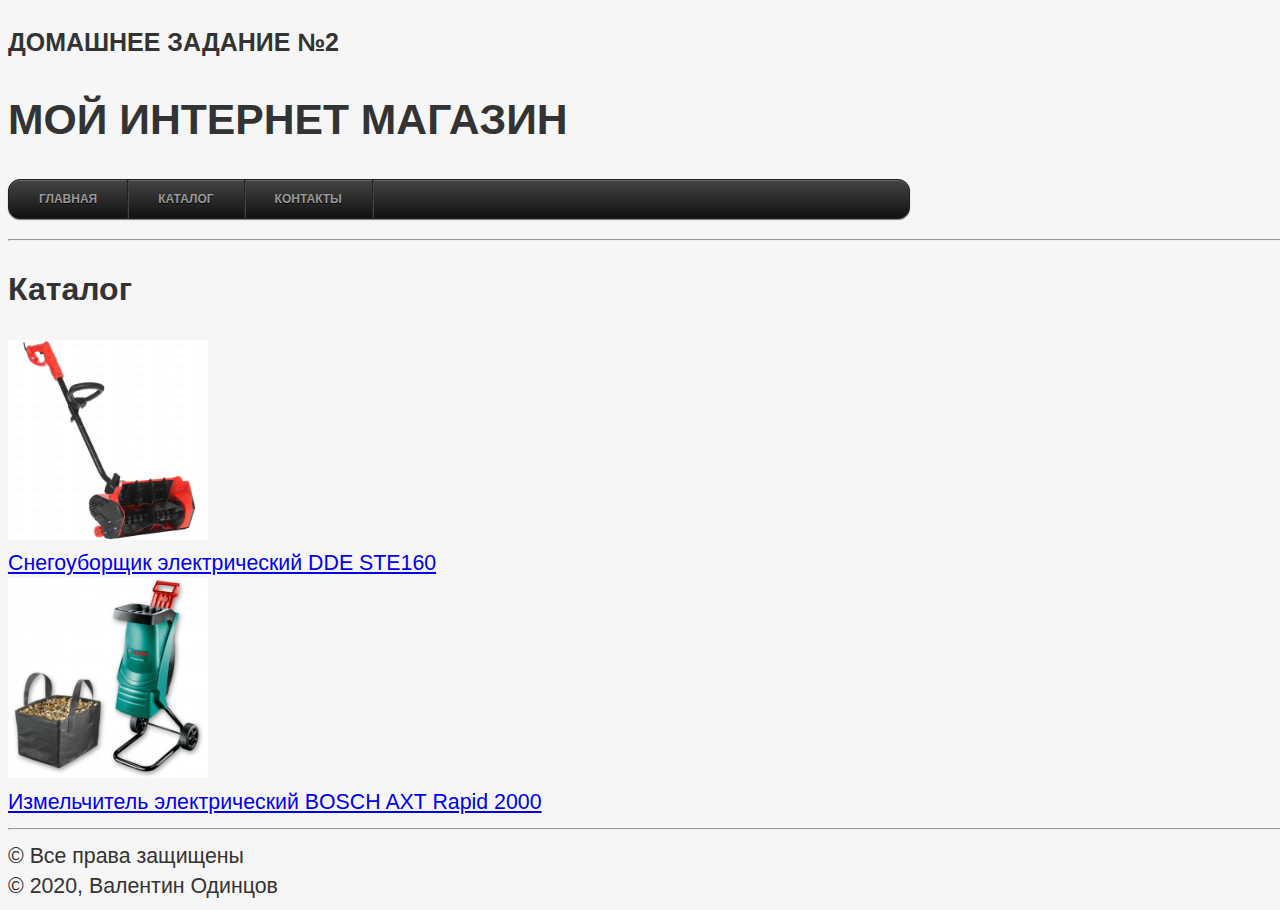
==== catalog.html @ 763ae8bc "Домашнее задание выполнено в соответствии с требованиями. Стили в файле nav.css взял из одного из св" ====
<!DOCTYPE html>
<html lang="ru">
<head>
    <meta charset="UTF-8">
    <title>Домашняя работа к уроку №2 "Базовый курс HTML/CSS"</title>
    <link href="css/style.css" rel="stylesheet">
    <link href="css/nav.css" rel="stylesheet">
</head>
<body>
<header>
    <h3>ДОМАШНЕЕ ЗАДАНИЕ №2</h3>
    <h1>МОЙ ИНТЕРНЕТ МАГАЗИН</h1>
    <nav id="menu_global">
        <ul id="menu">
            <li><a href="index.html">Главная</a></li>
            <li><a href="catalog.html">Каталог</a></li>
            <li><a href="contacts.html">Контакты</a></li>
        </ul>
    </nav>
    <hr>
</header>
<main>
    <article>
        <h2>Каталог</h2>
        <div>
            <div>
                <a href="product.html#dde_ste_160"><img src="images/dde_ste_160.jpg" alt="Снегоуборщик электрический DDE STE160" id="img_product"></a><br>
                <a href="product.html#dde_ste_160">Снегоуборщик электрический DDE STE160</a>
            </div>
            <div>
                <a href="images#BOSCH_AXT_Rapid_2000"><img src="images/BOSCH_AXT_Rapid_2000.jpg" alt="Измельчитель электрический BOSCH AXT Rapid 2000" id="img_product"></a><br>
                <a href="product.html#BOSCH_AXT_Rapid_2000">Измельчитель электрический BOSCH AXT Rapid 2000</a>
            </div>
        </div>
    </article>
    <hr>
</main>

<footer>
    &copy; Все права защищены<br>
    &copy; 2020, Валентин Одинцов
</footer>

</body>
</html>
---- css/style.css ----
html, body {
    font-family: 'PT Sans Serif','Helvetica','Arial',sans-serif;
    font-size: 16pt;
    line-height: 1.42857;
     color: #333;
    background-color: #f6f6f6;
    width: 100%;
    min-height: 100%;
}

#header_top {
    margin: 30px auto;
    font-weight: bold;
}

#img_product{
    width: 200px;
    height: 200px;
}

#img_product_cat{
    width: 400px;
    height: 400px;
}
---- css/nav.css ----
#menu_global{
    margin-bottom: 20px;
}
#menu_global header{
    text-align:left;
}

#menu {
    width: 900px;
    margin: 0 auto;
    border: 1px solid #222;
    background-color: #111;
    background-image: -moz-linear-gradient(#444, #111);
    background-image: -webkit-gradient(linear, left top, left bottom, from(#444), to(#111));
    background-image: -webkit-linear-gradient(#444, #111);
    background-image: -o-linear-gradient(#444, #111);
    background-image: -ms-linear-gradient(#444, #111);
    background-image: linear-gradient(#444, #111);
    -moz-border-radius: 6px;
    -webkit-border-radius: 6px;
    border-radius: 12px;
    -moz-box-shadow: 0 1px 1px #777, 0 1px 0 #666 inset;
    -webkit-box-shadow: 0 1px 1px #777, 0 1px 0 #666 inset;
    box-shadow: 0 1px 1px #777, 0 1px 0 #666 inset;
    zoom: 1;
}

#menu:before, #menu:after {
    content: "";
    display: table;
}

#menu:after {
    clear: both;
}

#menu, #menu ul {
    margin: 0;
    padding: 0;
    list-style: none;
}

#menu ul {
    margin: 20px 0 0 0;
    opacity: 0;
    visibility: hidden;
    position: absolute;
    top: 38px;
    left: 0;
    z-index: 9999;
    background: #444;
    background: -moz-linear-gradient(#444, #111);
    background-image: -webkit-gradient(linear, left top, left bottom, from(#444), to(#111));
    background: -webkit-linear-gradient(#444, #111);
    background: -o-linear-gradient(#444, #111);
    background: -ms-linear-gradient(#444, #111);
    background: linear-gradient(#444, #111);
    -moz-box-shadow: 0 -1px rgba(255,255,255,.3);
    -webkit-box-shadow: 0 -1px 0 rgba(255,255,255,.3);
    box-shadow: 0 -1px 0 rgba(255,255,255,.3);
    -moz-border-radius: 3px;
    -webkit-border-radius: 3px;
    border-radius: 3px;
    -webkit-transition: all .2s ease-in-out;
    -moz-transition: all .2s ease-in-out;
    -ms-transition: all .2s ease-in-out;
    -o-transition: all .2s ease-in-out;
    transition: all .2s ease-in-out;
}

#menu li {
    float: left;
    border-right: 1px solid #222;
    -moz-box-shadow: 1px 0 0 #444;
    -webkit-box-shadow: 1px 0 0 #444;
    box-shadow: 1px 0 0 #444;
    position: relative;
}

#menu a {
    float: left;
    padding: 12px 30px;
    color: #999;
    text-transform: uppercase;
    font: bold 12px Arial, Helvetica;
    text-decoration: none;
    text-shadow: 0 1px 0 #000;
}

#menu li:hover > a {
    color: #fafafa;
}

#menu li:hover > ul {
    opacity: 1;
    visibility: visible;
    margin: 0;
}

#menu ul ul {
    top: 0;
    left: 150px;
    margin: 0 0 0 20px;
    -moz-box-shadow: -1px 0 0 rgba(255,255,255,.3);
    -webkit-box-shadow: -1px 0 0 rgba(255,255,255,.3);
    box-shadow: -1px 0 0 rgba(255,255,255,.3);
}

#menu ul li {
    float: none;
    display: block;
    border: 0;
    _line-height: 0; /*Только для IE6*/
    -moz-box-shadow: 0 1px 0 #111, 0 2px 0 #666;
    -webkit-box-shadow: 0 1px 0 #111, 0 2px 0 #666;
    box-shadow: 0 1px 0 #111, 0 2px 0 #666;
}

#menu ul li:last-child {
    -moz-box-shadow: none;
    -webkit-box-shadow: none;
    box-shadow: none;
}

#menu ul a {
    padding: 10px;
    width: 130px;
    display: block;
    white-space: nowrap;
    float: none;
    text-transform: none;
}

#menu ul span {
    padding: 10px;
    width: 130px;
    display: block;
    white-space: nowrap;
    float: none;
    text-transform: none;
}

#menu ul a:hover {
    background-color: #0186ba;
    background-image: -moz-linear-gradient(#04acec,  #0186ba);
    background-image: -webkit-gradient(linear, left top, left bottom, from(#04acec), to(#0186ba));
    background-image: -webkit-linear-gradient(#04acec, #0186ba);
    background-image: -o-linear-gradient(#04acec, #0186ba);
    background-image: -ms-linear-gradient(#04acec, #0186ba);
    background-image: linear-gradient(#04acec, #0186ba);
}

#menu ul li:first-child > a {
    -moz-border-radius: 3px 3px 0 0;
    -webkit-border-radius: 3px 3px 0 0;
    border-radius: 3px 3px 0 0;
}

#menu ul li:first-child > a:after {
    content: '';
    position: absolute;
    left: 40px;
    top: -6px;
    border-left: 6px solid transparent;
    border-right: 6px solid transparent;
    border-bottom: 6px solid #444;
}

#menu ul ul li:first-child a:after {
    left: -6px;
    top: 50%;
    margin-top: -6px;
    border-left: 0;
    border-bottom: 6px solid transparent;
    border-top: 6px solid transparent;
    border-right: 6px solid #3b3b3b;
}

#menu ul li:first-child a:hover:after {
    border-bottom-color: #04acec;
}
#menu ul ul li:first-child a:hover:after {
    border-right-color: #0299d3;
    border-bottom-color: transparent;
}
#menu ul li:last-child > a {
    -moz-border-radius: 0 0 3px 3px;
    -webkit-border-radius: 0 0 3px 3px;
    border-radius: 0 0 3px 3px;
}
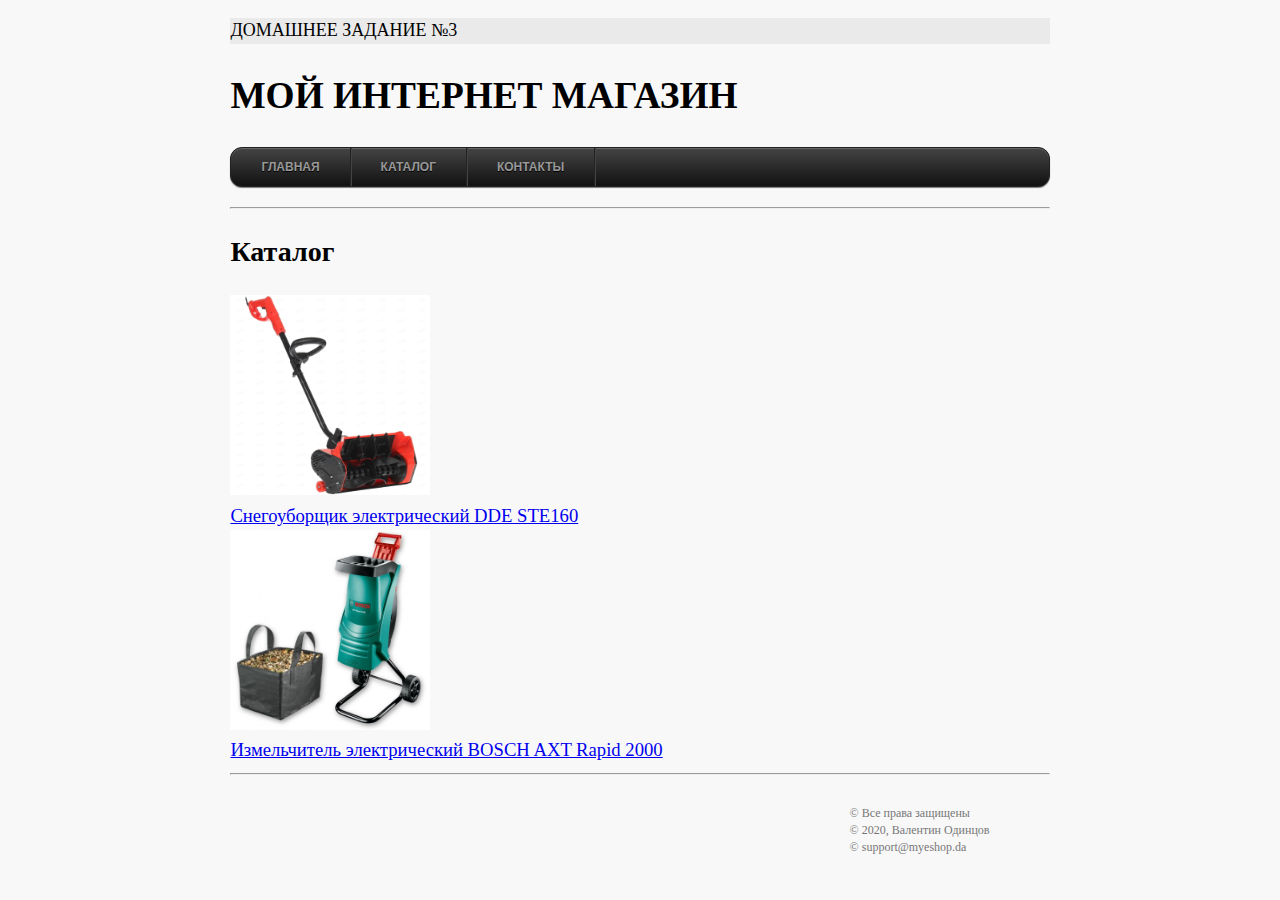
==== commit aec7210d: "Домашнее задание выполнено в соответствии с максимальными требованиями." ====
--- a/catalog.html
+++ b/catalog.html
@@ -2,13 +2,13 @@
 <html lang="ru">
 <head>
     <meta charset="UTF-8">
-    <title>Домашняя работа к уроку №2 "Базовый курс HTML/CSS"</title>
+    <title>Домашняя работа к уроку №3 "Базовый курс HTML/CSS"</title>
     <link href="css/style.css" rel="stylesheet">
     <link href="css/nav.css" rel="stylesheet">
 </head>
 <body>
 <header>
-    <h3>ДОМАШНЕЕ ЗАДАНИЕ №2</h3>
+    <h3>ДОМАШНЕЕ ЗАДАНИЕ №3</h3>
     <h1>МОЙ ИНТЕРНЕТ МАГАЗИН</h1>
     <nav id="menu_global">
         <ul id="menu">
@@ -24,11 +24,11 @@
         <h2>Каталог</h2>
         <div>
             <div>
-                <a href="product.html#dde_ste_160"><img src="images/dde_ste_160.jpg" alt="Снегоуборщик электрический DDE STE160" id="img_product"></a><br>
+                <a href="product.html#dde_ste_160"><img src="images/dde_ste_160.jpg" alt="Снегоуборщик электрический DDE STE160"></a><br>
                 <a href="product.html#dde_ste_160">Снегоуборщик электрический DDE STE160</a>
             </div>
             <div>
-                <a href="images#BOSCH_AXT_Rapid_2000"><img src="images/BOSCH_AXT_Rapid_2000.jpg" alt="Измельчитель электрический BOSCH AXT Rapid 2000" id="img_product"></a><br>
+                <a href="product.html#BOSCH_AXT_Rapid_2000"><img src="images/BOSCH_AXT_Rapid_2000.jpg" alt="Измельчитель электрический BOSCH AXT Rapid 2000"></a><br>
                 <a href="product.html#BOSCH_AXT_Rapid_2000">Измельчитель электрический BOSCH AXT Rapid 2000</a>
             </div>
         </div>
@@ -36,9 +36,10 @@
     <hr>
 </main>
 
-<footer>
-    &copy; Все права защищены<br>
-    &copy; 2020, Валентин Одинцов
+<footer id="page_footer">
+    <section>&copy; Все права защищены</section>
+    <section>&copy; 2020, Валентин Одинцов</section>
+    <section>&copy; <a href="mailto:support@myeshop.da">support@myeshop.da</a></section>
 </footer>
 
 </body>
--- a/css/style.css
+++ b/css/style.css
@@ -1,11 +1,56 @@
 html, body {
-    font-family: 'PT Sans Serif','Helvetica','Arial',sans-serif;
-    font-size: 16pt;
+    font-family: 'Times New Roman', Georgia;
+    font-size: 14pt;
     line-height: 1.42857;
-     color: #333;
-    background-color: #f6f6f6;
-    width: 100%;
-    min-height: 100%;
+    background-color: #f8f8f8;
+    margin-left: 10%;
+    margin-right: 10%;
+}
+
+h3 {
+    color: black;
+    font-size: 18px;
+    font-weight: 400;
+    background-color: #eaeaea;
+}
+
+p[class="briefdescription"] {
+    color: #707070;
+    font-size: 14px;
+    font-style: italic;
+    line-height: 16px;
+}
+
+p[class="description"] {
+    color: #484343;
+    font-size: 16px;
+    font-weight: 400;
+    line-height: 24px;
+    text-align: left;
+}
+
+input[class="contact"] {
+    color: #484343;
+    font-family: 'Times New Roman', Georgia;
+    font-size: medium;
+    width: 300px;
+    height: 20px;
+    margin-bottom: 5px;
+}
+
+textarea[class="contextarea"] {
+    color: #484343;
+    font-family: 'Times New Roman', Georgia;
+    font-size: medium;
+    width: 300px;
+    height: 50px;
+    margin-bottom: 5px;
+}
+
+ul {
+    list-style-image: url('../images/knewstuff.png');
+    color: #777777;
+    font-size: 14px;
 }
 
 #header_top {
@@ -13,12 +58,30 @@
     font-weight: bold;
 }
 
-#img_product{
+img {
     width: 200px;
     height: 200px;
 }
 
-#img_product_cat{
+img[class="img_product_cat"]{
     width: 400px;
     height: 400px;
+    border: 2px solid #F4A460;
+    border-radius: 20px 0 20px 0;
 }
+
+/* Подвал документа */
+#page_footer {
+    margin-top: 20px;
+    margin-bottom: 20px;
+    width: 200px;
+    float: right;
+    color: #777;
+    font-size: 9pt;
+}
+#page_footer a:link, #page_footer a:visited, #page_footer a:visited,
+#page_footer a:active, #page_footer a:hover {
+    font-size: 9pt;
+    color: #777;
+    text-decoration: none;
+}--- a/css/nav.css
+++ b/css/nav.css
@@ -6,7 +6,6 @@
 }
 
 #menu {
-    width: 900px;
     margin: 0 auto;
     border: 1px solid #222;
     background-color: #111;
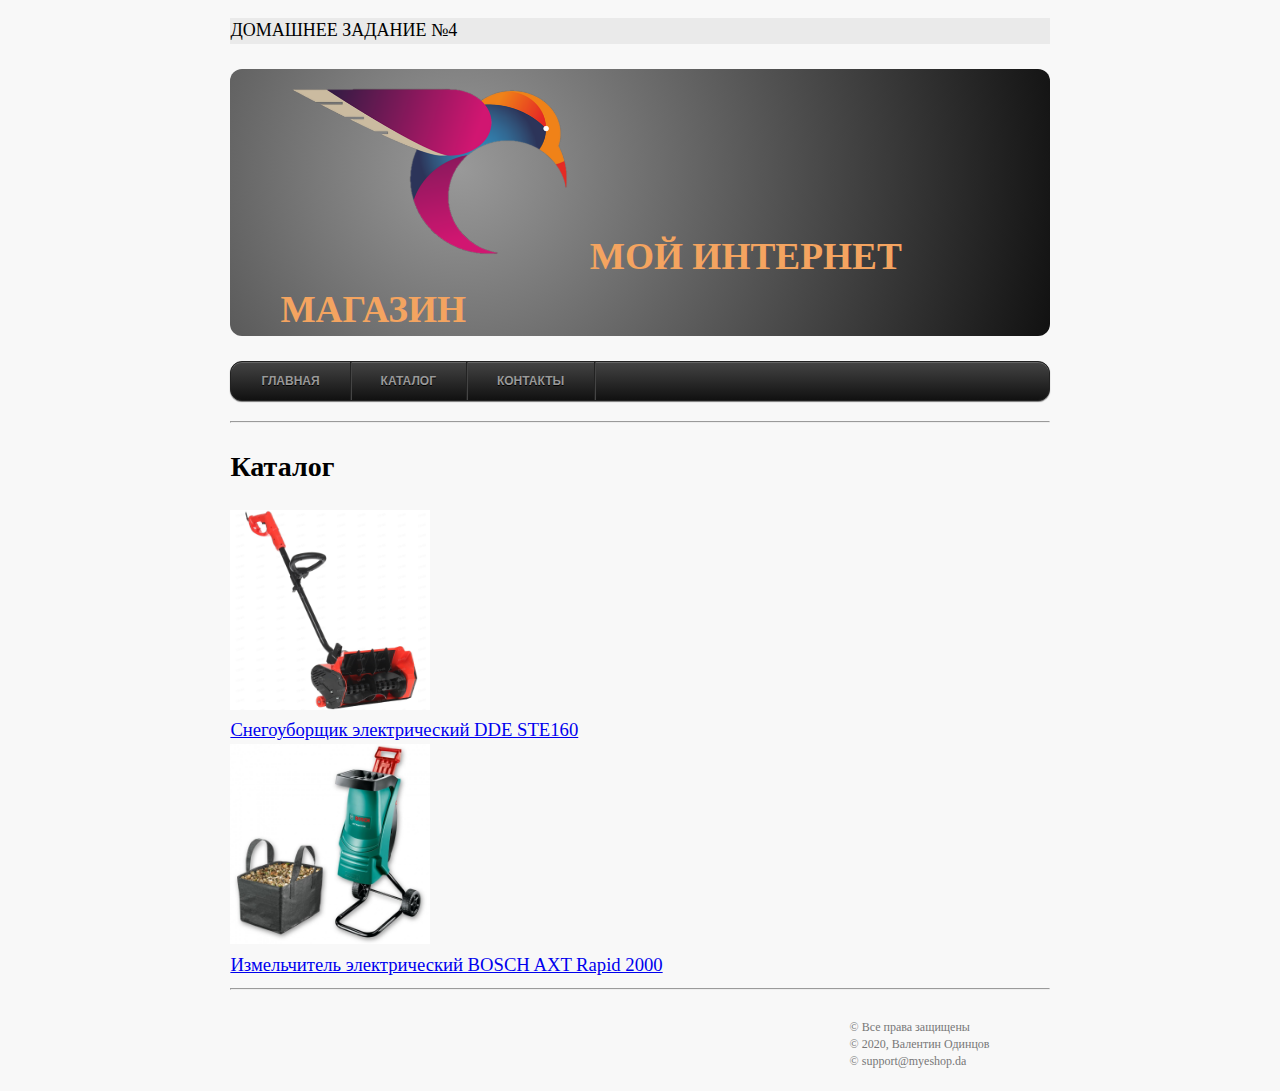
==== commit 14789e2b: "1. Товары разделены. Каждый в отдельном файле. 2. Добавлен файл с таблицей и файл стилей. 4. Добавле" ====
--- a/catalog.html
+++ b/catalog.html
@@ -8,12 +8,23 @@
 </head>
 <body>
 <header>
-    <h3>ДОМАШНЕЕ ЗАДАНИЕ №3</h3>
-    <h1>МОЙ ИНТЕРНЕТ МАГАЗИН</h1>
+    <h3>ДОМАШНЕЕ ЗАДАНИЕ №4</h3>
+    <div class="header_logo">
+        <h1>
+            <img src="images/logo.png" alt="logo" style="width: 300px;" onclick="location.href = 'index.html';">
+            МОЙ ИНТЕРНЕТ МАГАЗИН
+        </h1>
+    </div>
     <nav id="menu_global">
         <ul id="menu">
             <li><a href="index.html">Главная</a></li>
-            <li><a href="catalog.html">Каталог</a></li>
+            <li><a href="">Каталог</a>
+                <ul>
+                    <li><a href="snowblower.html">Снегоуборщик</a></li>
+                    <li><a href="shredder.html">Измельчитель</a></li>
+                    <li><a href="table.html">Таблица</a></li>
+                </ul>
+            </li>
             <li><a href="contacts.html">Контакты</a></li>
         </ul>
     </nav>
--- a/css/style.css
+++ b/css/style.css
@@ -5,6 +5,18 @@
     background-color: #f8f8f8;
     margin-left: 10%;
     margin-right: 10%;
+}
+
+#header_top {
+    margin: 30px auto;
+    font-weight: bold;
+}
+
+.header_logo {
+    background: radial-gradient(circle farthest-corner at 230px 100px, #999999, #111111);
+    border-radius: 12px;
+    color: #F4A460;
+    padding-left: 50px;
 }
 
 h3 {
@@ -29,6 +41,14 @@
     text-align: left;
 }
 
+p[class="briefdescription"]:first-letter, p[class="description"]:first-letter {
+    font-family: "Broadway";
+    font-size: 30px;
+    color: #F4A460;
+}
+
+
+/* Контакты */
 input[class="contact"] {
     color: #484343;
     font-family: 'Times New Roman', Georgia;
@@ -36,6 +56,16 @@
     width: 300px;
     height: 20px;
     margin-bottom: 5px;
+}
+
+input[type="email"]:focus {
+    background-color: #F4A460;
+    color: #999999;
+    text-transform: lowercase;
+}
+
+input[type="text"] {
+    text-transform: capitalize;
 }
 
 textarea[class="contextarea"] {
@@ -47,15 +77,18 @@
     margin-bottom: 5px;
 }
 
-ul {
+
+
+
+ul, table {
     list-style-image: url('../images/knewstuff.png');
     color: #777777;
     font-size: 14px;
 }
 
-#header_top {
-    margin: 30px auto;
-    font-weight: bold;
+.td_to_right {
+    width: 200px;
+    text-align: right;
 }
 
 img {
@@ -63,12 +96,35 @@
     height: 200px;
 }
 
+
+/* Каталог продуктов */
 img[class="img_product_cat"]{
     width: 400px;
     height: 400px;
     border: 2px solid #F4A460;
     border-radius: 20px 0 20px 0;
 }
+
+img[class="img_product_cat"]:hover{
+    border: 2px solid #f8f8f8;
+}
+
+.container {
+    /*width: 960px;*/
+    margin: 20px auto 0 auto;
+    background: #999999;
+    overflow: hidden;
+}
+
+.productUnit {
+    width: 30%;
+    float: left;
+    margin-right: 5%;
+    height: 200px;
+    background: #F4A460;
+    margin-top: 20px;
+}
+
 
 /* Подвал документа */
 #page_footer {
--- a/css/nav.css
+++ b/css/nav.css
@@ -1,7 +1,7 @@
 #menu_global{
     margin-bottom: 20px;
 }
-#menu_global header{
+#menu_global, header{
     text-align:left;
 }
 
@@ -87,7 +87,7 @@
 }
 
 #menu li:hover > a {
-    color: #fafafa;
+    color: #F4A460;
 }
 
 #menu li:hover > ul {
@@ -109,7 +109,6 @@
     float: none;
     display: block;
     border: 0;
-    _line-height: 0; /*Только для IE6*/
     -moz-box-shadow: 0 1px 0 #111, 0 2px 0 #666;
     -webkit-box-shadow: 0 1px 0 #111, 0 2px 0 #666;
     box-shadow: 0 1px 0 #111, 0 2px 0 #666;
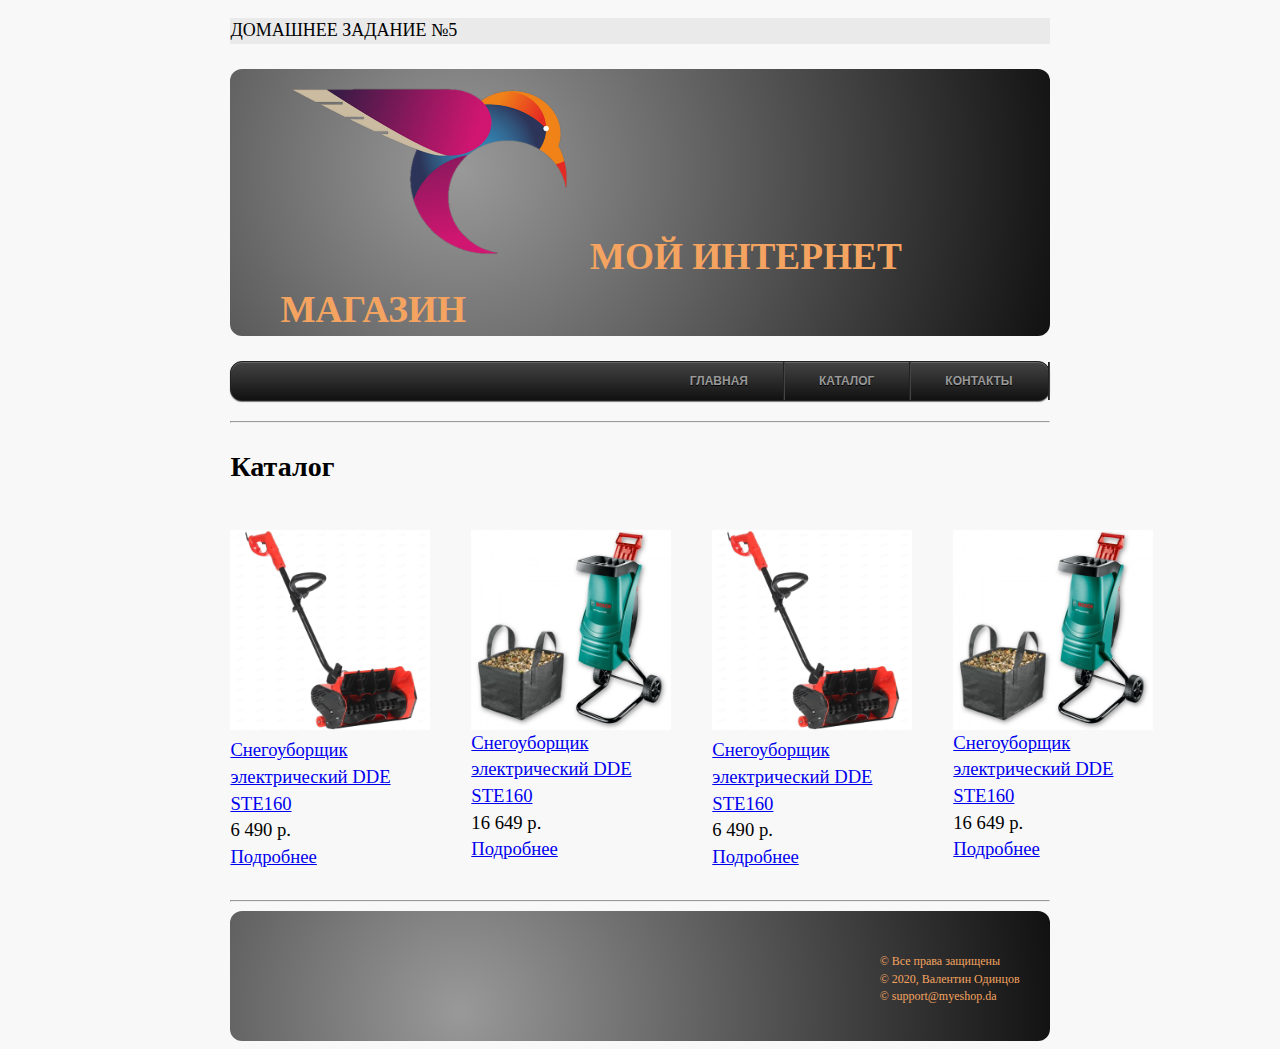
==== commit 1a6bb6dc: "Задание выполнено в полном объёме. Пункт 9 выполнил только на странице table.html. Не смог подобрать" ====
--- a/catalog.html
+++ b/catalog.html
@@ -8,7 +8,7 @@
 </head>
 <body>
 <header>
-    <h3>ДОМАШНЕЕ ЗАДАНИЕ №4</h3>
+    <h3>ДОМАШНЕЕ ЗАДАНИЕ №5</h3>
     <div class="header_logo">
         <h1>
             <img src="images/logo.png" alt="logo" style="width: 300px;" onclick="location.href = 'index.html';">
@@ -17,15 +17,15 @@
     </div>
     <nav id="menu_global">
         <ul id="menu">
-            <li><a href="index.html">Главная</a></li>
-            <li><a href="">Каталог</a>
+            <li><a href="contacts.html">Контакты</a></li>
+            <li><a href="catalog.html">Каталог</a>
                 <ul>
                     <li><a href="snowblower.html">Снегоуборщик</a></li>
                     <li><a href="shredder.html">Измельчитель</a></li>
                     <li><a href="table.html">Таблица</a></li>
                 </ul>
             </li>
-            <li><a href="contacts.html">Контакты</a></li>
+            <li><a href="index.html">Главная</a></li>
         </ul>
     </nav>
     <hr>
@@ -33,14 +33,33 @@
 <main>
     <article>
         <h2>Каталог</h2>
-        <div>
-            <div>
-                <a href="product.html#dde_ste_160"><img src="images/dde_ste_160.jpg" alt="Снегоуборщик электрический DDE STE160"></a><br>
-                <a href="product.html#dde_ste_160">Снегоуборщик электрический DDE STE160</a>
+        <div class="catalogProductsContainer">
+            <div class="catalogProductItem">
+                <a href="snowblower.html"><img src="images/dde_ste_160.jpg" alt="Снегоуборщик электрический DDE STE160"></a>
+                <div><a href="snowblower.html">Снегоуборщик электрический DDE STE160</a></div>
+                <div>6 490 р.</div>
+                <a href="snowblower.html">Подробнее</a>
             </div>
-            <div>
-                <a href="product.html#BOSCH_AXT_Rapid_2000"><img src="images/BOSCH_AXT_Rapid_2000.jpg" alt="Измельчитель электрический BOSCH AXT Rapid 2000"></a><br>
-                <a href="product.html#BOSCH_AXT_Rapid_2000">Измельчитель электрический BOSCH AXT Rapid 2000</a>
+
+            <div class="catalogProductItem">
+                <a href="shredder.html"><img src="images/BOSCH_AXT_Rapid_2000.jpg" alt="Измельчитель электрический BOSCH AXT Rapid 2000" class="catalogImg"></a>
+                <div><a href="shredder.html">Снегоуборщик электрический DDE STE160</a></div>
+                <div>16 649 р.</div>
+                <a href="shredder.html">Подробнее</a>
+            </div>
+
+            <div class="catalogProductItem">
+                <a href="snowblower.html"><img src="images/dde_ste_160.jpg" alt="Снегоуборщик электрический DDE STE160"></a>
+                <div><a href="snowblower.html">Снегоуборщик электрический DDE STE160</a></div>
+                <div>6 490 р.</div>
+                <a href="snowblower.html">Подробнее</a>
+            </div>
+
+            <div class="catalogProductItem">
+                <a href="shredder.html"><img src="images/BOSCH_AXT_Rapid_2000.jpg" alt="Измельчитель электрический BOSCH AXT Rapid 2000" class="catalogImg"></a>
+                <div><a href="shredder.html">Снегоуборщик электрический DDE STE160</a></div>
+                <div>16 649 р.</div>
+                <a href="shredder.html">Подробнее</a>
             </div>
         </div>
     </article>
@@ -48,9 +67,9 @@
 </main>
 
 <footer id="page_footer">
-    <section>&copy; Все права защищены</section>
-    <section>&copy; 2020, Валентин Одинцов</section>
-    <section>&copy; <a href="mailto:support@myeshop.da">support@myeshop.da</a></section>
+    <p>&copy; Все права защищены<br>
+        &copy; 2020, Валентин Одинцов<br>
+        &copy; <a href="mailto:support@myeshop.da">support@myeshop.da</a></p>
 </footer>
 
 </body>
--- a/css/style.css
+++ b/css/style.css
@@ -17,6 +17,7 @@
     border-radius: 12px;
     color: #F4A460;
     padding-left: 50px;
+    height: auto;
 }
 
 h3 {
@@ -109,8 +110,8 @@
     border: 2px solid #f8f8f8;
 }
 
+
 .container {
-    /*width: 960px;*/
     margin: 20px auto 0 auto;
     background: #999999;
     overflow: hidden;
@@ -125,19 +126,80 @@
     margin-top: 20px;
 }
 
+/* Контейнер с описанием товара */
+.productContainer {
+    margin-bottom: 20px;
+}
+
+.productContBrief {
+    width: 60%; float: right;
+}
+
+/* Контейнер каталога */
+.catalogProductsContainer {
+    display: inline-flex;
+}
+
+.catalogProductItem {
+    width: 30%;
+    float: left;
+    margin-right: 5%;
+    margin-top: 20px;
+    margin-bottom: 20px;
+}
+
+.catalogProductItem:nth-child {
+    margin-top: 20px;
+}
+
+.catalogProductItem:nth-child(4n) {
+    margin-right: 0;
+}
+
+.catalogImg {
+    display: block;
+}
+
+
+/* Кнопка Купить */
+.button_buy {
+    float: right;
+    padding: 15px 25px;
+    text-decoration: none;
+    border-radius: 12px;
+    color: #999999;
+    font-weight: bold;
+    background: radial-gradient(circle farthest-corner at 3px 25px, #999999, #111111);
+}
+
+.button_buy:hover {
+    color: #F4A460;
+    background: radial-gradient(circle farthest-corner at 18px 25px, #999999, #111111);
+}
+
+.button_buy:active {
+    color: #F4A460;
+    background: radial-gradient(circle farthest-corner at 18px 25px, #04ACEC, #0186BA);
+
+}
+
 
 /* Подвал документа */
 #page_footer {
-    margin-top: 20px;
-    margin-bottom: 20px;
-    width: 200px;
-    float: right;
-    color: #777;
+    background: radial-gradient(circle farthest-corner at 230px 100px, #999999, #111111);
+    border-radius: 12px;
+    padding-top: 30px;
+    height: 100px;
+    color: #F4A460;
     font-size: 9pt;
 }
 #page_footer a:link, #page_footer a:visited, #page_footer a:visited,
 #page_footer a:active, #page_footer a:hover {
     font-size: 9pt;
-    color: #777;
+    color: #F4A460;
     text-decoration: none;
+}
+#page_footer p{
+    float: right;
+    padding-right: 30px;
 }--- a/css/nav.css
+++ b/css/nav.css
@@ -2,7 +2,7 @@
     margin-bottom: 20px;
 }
 #menu_global, header{
-    text-align:left;
+    text-align: left;
 }
 
 #menu {
@@ -68,7 +68,8 @@
 }
 
 #menu li {
-    float: left;
+    float: right;
+    padding: 0 5px;
     border-right: 1px solid #222;
     -moz-box-shadow: 1px 0 0 #444;
     -webkit-box-shadow: 1px 0 0 #444;
